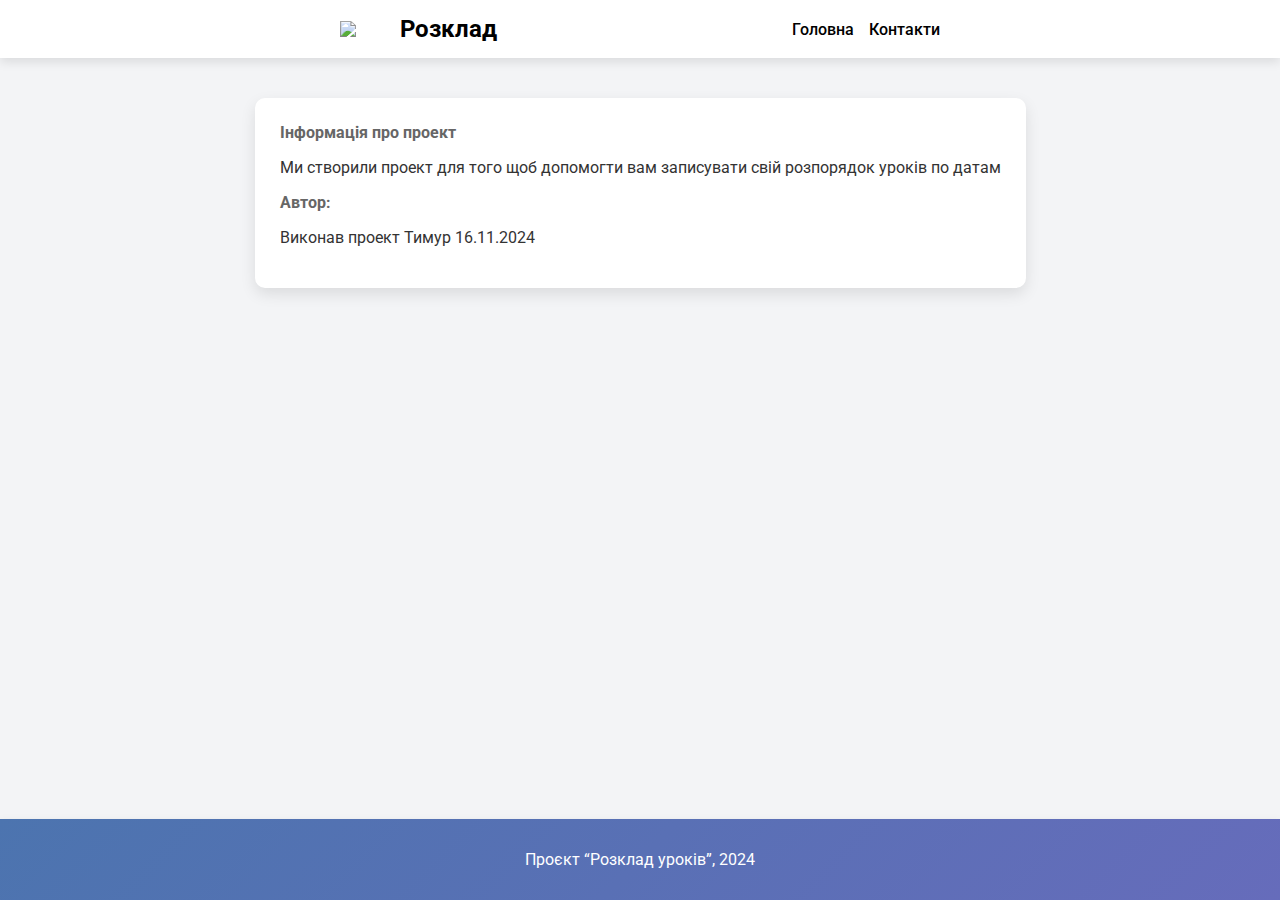
==== cont.html @ a0d642b8 "theme" ====
<!DOCTYPE html>
<html lang="en">

<head>
    <link rel="stylesheet" href="https://cdnjs.cloudflare.com/ajax/libs/font-awesome/6.0.0-beta3/css/all.min.css">
    <meta charset="UTF-8">
    <meta name="viewport" content="width=device-width, initial-scale=1.0">
    <link rel="stylesheet" href="style.css">
    <title>Timetable</title>
</head>

<body>
    <header>
        <div class="header-container">
            <div class="header-logo">
                <img src="https://images.vexels.com/content/224234/preview/online-school-logo-7476ac.png"
                    class="header-img">
                <h2>Розклад</h2>
            </div>
            <div class="header-links">
                <a href="index.html">Головна</a>
                <a href="cont.html">Контакти</a>
            </div>
        </div>

    </header>
    <main>
        <div class="container">
            <label>
                Інформація про проект
            </label>
            <p>Ми створили проект для того щоб допомогти вам записувати свій розпорядок уроків по датам</p>
            <label>
                Автор:
            </label>
            <p>Виконав проект Тимур 16.11.2024</p>
        </div>
        <div id="custom-alert" class="modal hidden">
            <div class="modal-content">
                <p id="alert-message"></p>
                <button id="close-alert" class="btn">OK</button>
            </div>
        </div>
    </main>
    <footer>
        <p>Проєкт “Розклад уроків”, 2024</p>
    </footer>
</body>
<script src="script.js"></script>

</html>
---- style.css ----
@import url('https://fonts.googleapis.com/css2?family=Itim&family=Montserrat:ital,wght@0,100..900;1,100..900&family=Roboto:ital,wght@0,100;0,300;0,400;0,500;0,700;0,900;1,100;1,300;1,400;1,500;1,700;1,900&display=swap');

@media(max-width:768px) {
   footer {
      position: static;
   }

   .container {
      min-width: 90vw;
   }

}

@media(min-width:769px) and (max-width:1024px) {
   footer {
      bottom: 0;
      width: 100%;
   }

   .container {
      min-width: 70vw;
   }

}

@media (min-width: 1025px) {
   footer {
      bottom: 0;
      width: 100%;
   }

   .container {
      min-width: 40vw;
   }

}

.logo {
   width: 50px;
}

.header-img {
   width: 50px;
}

* {
   box-sizing: border-box;
}

html,
body {
   overflow-x: hidden;
   width: 100%;
   height: 100%;
}

body {
   font-family: "Roboto", sans-serif;
   display: flex;
   flex-direction: column;
   align-items: center;
   background-color: #f3f4f6;
   color: #333;
   margin: 0;
}

header {
   width: 100%;
   color: black;
   padding: 15px 0;
   background-color: white;
   box-shadow: 0 4px 10px rgba(0, 0, 0, 0.1);
}

.header-container {
   max-width: 600px;
   width: 90%;
   display: flex;
   justify-content: space-between;
   align-items: center;
   margin: 0 auto;
}

.header-logo {
   display: flex;
   align-items: center;
   flex-direction: row;
   justify-content: space-between;
}

header h2 {
   margin: 0 0 0 10px;
}

.header-links {
   display: flex;
   gap: 15px;
}

header a {
   color: black;
   text-decoration: none;
   font-weight: 500;
}

header a:hover {
   text-decoration: underline;
}

main {
   display: flex;
   justify-content: center;
   align-items: flex-start;
   flex-direction: row;
   flex-wrap: wrap;
   width: 100%;
   flex: 1;
}

.container {
   margin: 40px 40px 0 40px;
   padding: 25px;
   background-color: white;
   border-radius: 10px;
   box-shadow: 0 6px 15px rgba(0, 0, 0, 0.1);
   ;
}

.fas {
   padding: 5px;
   width: 20px;
}

.choose-subject {
   margin-bottom: 40px;
}

.form-group {
   display: flex;
   flex-direction: column;
   margin-bottom: 15px;
}

label {
   font-weight: bold;
   color: #666;
   margin-bottom: 5px;
   margin-top: 5px;
}

input[type="text"],
input[type="date"] {
   padding: 10px;
   border: 1px solid #ddd;
   border-radius: 5px;
   font-size: 1em;
   transition: border-color 0.3s ease
}

input[type="text"]:focus,
input[type="date"]:focus {
   outline: none;
   border-color: #0d6efd;
}

button {
   padding: 10px 15px;
   font-size: 1em;
   font-weight: bold;
   color: white;
   background-color: #0a58ca;
   border: none;
   border-radius: 5px;
   cursor: pointer;
   transition: background-color 0.3s ease;
}

.btn {
   margin-top: 20px;
   flex-grow: 1;

}

.buttons-container {
   display: flex;
   flex-direction: row;
   flex-wrap: wrap;
   gap: 10px;
}

button:hover {
   background-color: #0d6efd;
}

.lessons-list {
   list-style: none;
   padding: 0;
   margin-top: 20px;
   max-height: 375px;
   overflow-y: auto;
}

.lesson-item {
   display: flex;
   align-items: center;
   justify-content: space-between;
   padding: 10px;
   color: #333;
   border-radius: 5px;
   box-shadow: 0 3px 8px rgba(0, 0, 0, 0.1);
   margin-bottom: 10px;
   transition: background-color 0.2s ease;
   overflow-wrap: break-word;
   word-break: break-all;
}

.lesson-item:hover {
   background-color: #f0f0f0;
}

.lesson-text {
   flex-grow: 1;
   margin-right: 10px;
   font-size: 1em;
   color: #333;
}

.completed-text {
   text-decoration: line-through;
   cursor: #888;
}

.lesson-actions {
   display: flex;
   gap: 8px;
}

.lesson-actions button {
   background: none;
   border: none;
   cursor: pointer;
   font-size: 1.2em;
   transition: color 0.3s ease;
}

.lesson-actions button.incomplete {
   color: #4CAF50;
}

.lesson-actions button.complete {
   color: #ff6b6b;
}

.lesson-actions button.notes {
   color: #2196f3;
}

.lesson-actions button.delete {
   color: #f44336;
}

.lesson-actions button:hover {
   opacity: 0.7;
}

select {
   padding: 10px;
   border: 1px solid #ddd;
   border-radius: 5px;
   font-size: 1em;
   height: 40px;
   background-color: white;
   transition: border-color 0.3s ease;
}

select:focus {
   outline: none;
   border-color: #0d6efd;
}

footer {
   display: flex;
   justify-content: center;
   align-items: center;
   text-align: center;
   width: 100%;
   padding: 15px 0;
   background: linear-gradient(135deg, #4c74af, #666cbb);
   color: white;
   box-shadow: 0 4px 10px rgba(0, 0, 0, 0.1);
}

.modal {
   display: none;
   position: fixed;
   top: 0;
   left: 0;
   width: 100%;
   height: 100%;
   background-color: rgba(0, 0, 0, 0.5);
   align-items: center;
   justify-content: center;
   z-index: 1000;
}

.modal-content {
   background-color: white;
   padding: 20px;
   border-radius: 10px;
   box-shadow: 0 4px 15px rgba(0, 0, 0, 0.2);
   text-align: center;
   width: 300px;
}

#alert-message {
   margin-bottom: 20px;
   font-size: 1.2em;
   color: #333;
}

.hidden {
   display: none;
}

body.dark-theme {
   background-color: #121212;
   color: #f1f1f1;
}

header.dark-theme {
   background-color: #1e1e1e;
   color: #f1f1f1;
}

button.theme-btn {
   width: 20px;
   height: 20px;
   display: flex;
   justify-content: center;
   align-items: center;


   background: none;
   border: none;
   font-size: 1.1em;
   cursor: pointer;
   color: inherit;
   transition: color 0.3s ease;
}
button.theme-btn:hover {
   opacity: 0.7;
}
.container.dark-theme {
   background: #1f1f1f;
   color: #f1f1f1;
}
select.dark-theme, input.dark-theme {
   background: #1f1f1f;
   color: #f1f1f1;
   border: 1px solid #0a58ca
}
a.dark-theme {
   color: #f1f1f1;
}
.lessons-list.dark-theme .lesson-item {
   color: #f1f1f1;
   background: #1f1f1f;
   border: 1px solid #0a58ca
}
body, .container, header, .lesson-item {
   transition: background-color 0.3s ease, color 0.3s ease;
}
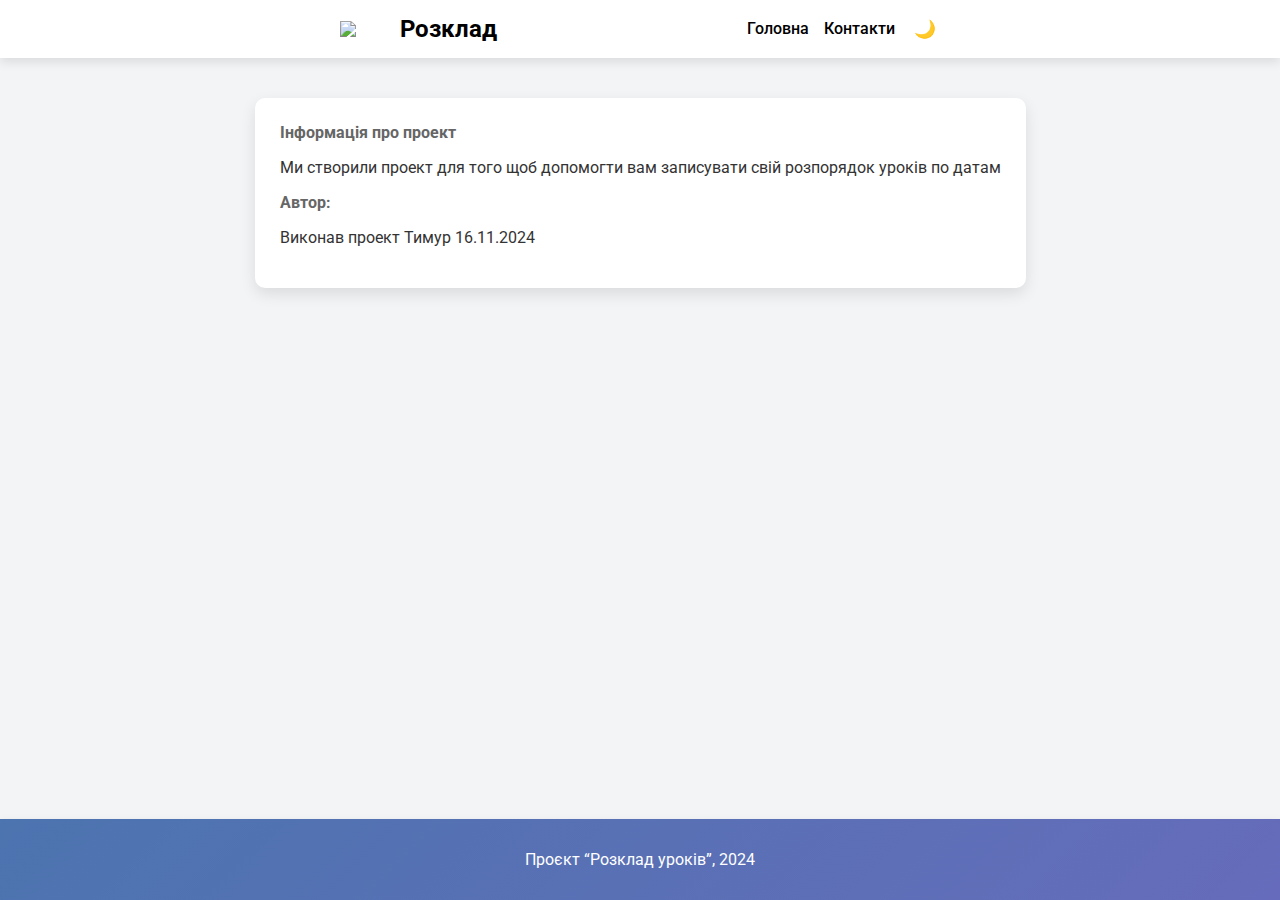
==== commit 38e64951: "contNightMode" ====
--- a/cont.html
+++ b/cont.html
@@ -20,6 +20,7 @@
             <div class="header-links">
                 <a href="index.html">Головна</a>
                 <a href="cont.html">Контакти</a>
+                <button id="theme-toggle" class="theme-btn">🌙</button>
             </div>
         </div>
 
@@ -35,17 +36,13 @@
             </label>
             <p>Виконав проект Тимур 16.11.2024</p>
         </div>
-        <div id="custom-alert" class="modal hidden">
-            <div class="modal-content">
-                <p id="alert-message"></p>
-                <button id="close-alert" class="btn">OK</button>
-            </div>
-        </div>
+
     </main>
     <footer>
         <p>Проєкт “Розклад уроків”, 2024</p>
     </footer>
 </body>
 <script src="script.js"></script>
+<script src="night_mode_script.js"></script>
 
 </html>